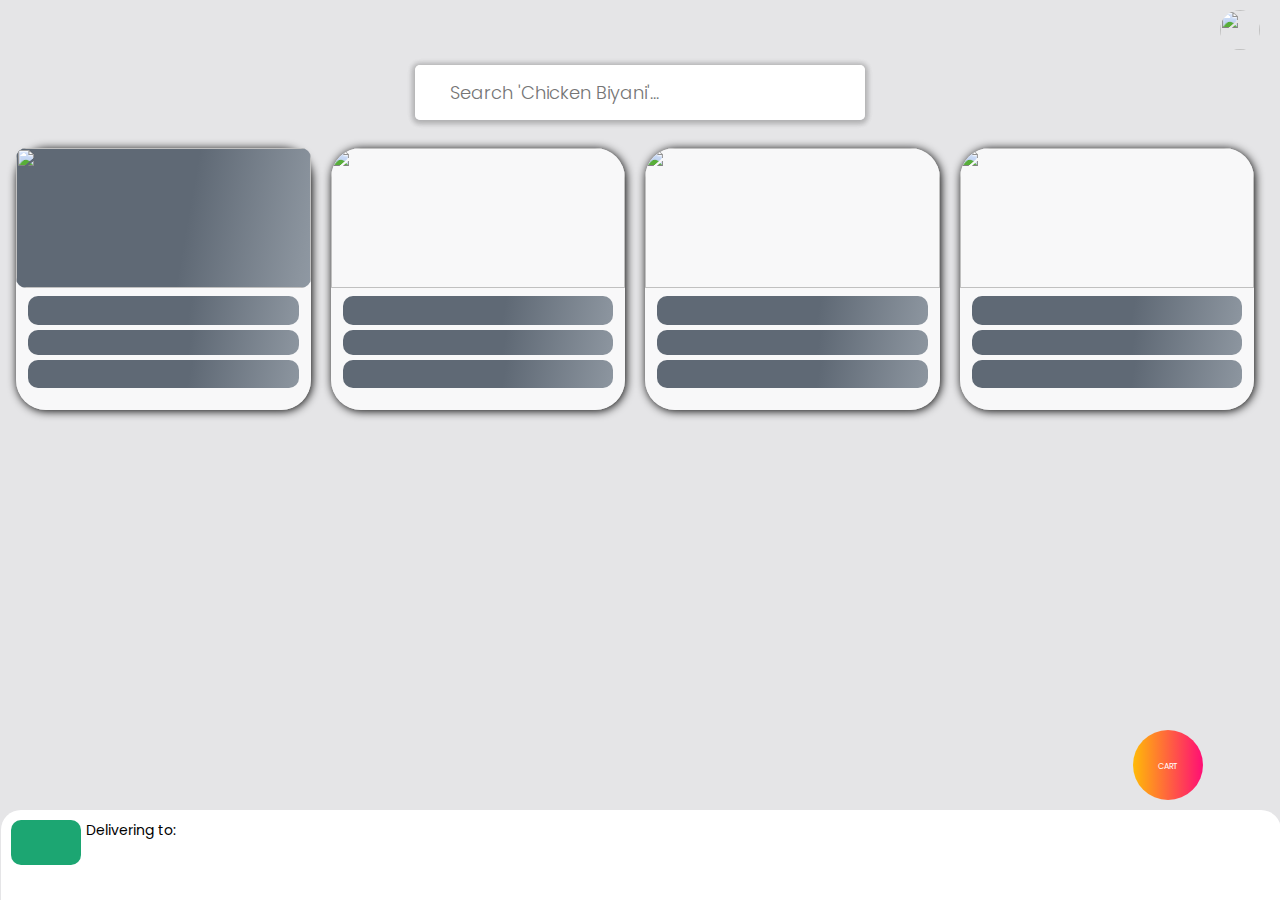
==== user/home/index.html @ bfce31a5 "Add files via upload" ====
<!DOCTYPE html>
<html lang="en">
  <head>
    <meta charset="UTF-8" />
    <meta http-equiv="X-UA-Compatible" content="IE=edge" />
    <meta name="viewport" content="width=device-width, initial-scale=1.0" />
    <title>Food Menu</title>
    <link rel="stylesheet" href="style.css" />
    <!--Icons Font Awesome-->
    <script src="https://kit.fontawesome.com/9feffce6d7.js" crossorigin="anonymous"></script>
    <script src="https://unpkg.com/@lottiefiles/lottie-player@latest/dist/lottie-player.js"></script>
    <script src="https://cdn.rawgit.com/davidshimjs/qrcodejs/gh-pages/qrcode.min.js"></script>
    <!-- Include the Geocoding API script -->
    <!-- key=AIzaSyCs3dr2KM30GLV7WyZ4LQBF-U8e9m7CwqE -->
    </head>
  <body>

    <div class="wrapper success_call" id="success_call" >
      <lottie-player src="https://lottie.host/45c036a3-1614-4168-bbbe-9ebbecf9999f/t8a1UaCR3k.json" background="transparent" speed="1" style="width: 250px; height: 250px" direction="1" mode="slow" loop autoplay></lottie-player>
      <label class="success_call_text" id="success_call_text">We will next open at 11'am. Hope to see you back when we're open. <br> Stay home,stay safe</label>
    </div>

  <nav id="nav">
    <!-- <img src="https://e7.pngegg.com/pngimages/126/52/png-clipart-logo-brand-font-food-product-restaurant-logo-design-food-label-thumbnail.png" alt="" class="logo"> -->
    
    <label for="profile-pic" id="pic-label" class="user-pc-img">
      <span>
        <img src="https://www.emmegi.co.uk/wp-content/uploads/2019/01/User-Icon.jpg" class="user-img">
      </span>
    </label>

    <div class="sub-menu-wrap">
        <div class="sub-menu" id="sub-menu">
          <div class="user-info">
            <h2 id="user-uid"></h2>
          </div>
          <span class="fas fa-times user-close-icon"></span>
          <hr>

          <a id="myOrders" class="sub-menu-link">
            <img src="icons/orders.png" alt="">
            <p>My Orders</p>
            <span>></span>
          </a>
          <!-- <a id="myAddress" class="sub-menu-link">
            <img src="icons/address.png" alt="">
            <p>My Addresses</p>
            <span>></span>
          </a> -->
          <a id="help"  class="sub-menu-link">
            <img src="icons/supprot.png" alt="">
            <p>Help & Support</p>
            <span>></span>
          </a>
          <a id="logout-btn" class="sub-menu-link">
            <img src="icons/logout.png" alt="">
            <p>Logout</p>
            <span>></span>
          </a>
        </div>
      </div>
    </nav>

    <div class="qr-container">
      <span class="fas fa-times qr-close-icon"></span>
      <div id="qrcode" class="qrcode"></div>
      <div class="qrtext">Show this QR Code to Delivery Executive</div>
    </div>
    <div class="order-history" id="order-history">
      <span class="fas fa-times history-close-icon"></span>
    <h3>MY ORDERS</h3>
    <div class="loadwrapper loading_call" id="loading_animi">
      <lottie-player src="https://lottie.host/88dc0875-ec96-4163-b7a5-7da65e33239d/apxOLw5riF.json" background="transparent" speed="1" style="width: 100px; height: 100px" direction="1" mode="normal" loop autoplay></lottie-player>
      <label  class="success_call_text loading">Loading Please Wait...</label>
    </div>
    <!-- <div class="history-parent-container">
      <hr/>
      <div class="orderiddiv">
        <p>ORDER ID:</p>
        <label class="orderID">${item.orderID}</label>
        <div class="date_time">${item.date}</div>
      </div>
      <div class="deliverydetails">
        <div class="deliveryboy">Delivery Executive:<span>Pandi</span></div>
        <div class="deliveryboymobile"><i class="fa-solid fa-phone"></i></div>
      </div>
      <div class="history-details" id="history-details">
        <div class="item-details">
          <label class="itemnum">${quantity}<i class="fa-solid fa-times"></i>
          <label class='itemname'>${itemName}</label>
          </label>
      </div>
      <div class="statusdiv">
        <label class="orderStatus">Order Status: <span class="status">Delivered</span></label>
        <label for="" class="totalamount">500</label>
      </div>
    </div>
  </div> -->
  <!-- ------------------------ -->
    </div>



    <div class="search-wrapper">
    <div class="input-box" id="user-div">
      <input id="name" type="text" autocomplete="off" placeholder="Search 'Chicken Biyani'... " required>
      <div class="autocom-box">
      </div>
      <span class="search-icon"><i class="fa-solid fa-search"></i></span>
    </div>
  </div>
    
  <!--Header-->
  
  <label class="label-cart">
    <span class="fas fa-shopping-cart cart-icon"></span>
    <label class="cart-title">CART</label>
  </label>


    
  <div class="location-main-div " id="location-main-div">
   
    <label class="icon-btn" id="icon-btn"><i class="fa-solid fa-location-arrow"></i></label>
    <p class="deliverTo">Delivering to:<h2 id="locationName"></h2></p>
    <h4 class="address" id="address"></h4>
 
    <div class="map-div" id="map-div">
      <p>Click on the map to set your location</p>
      <div id="map" class="map "></div>
      <div class="coordinates">
        <input id="latcoordinate">
        <input id="lngcoordinate">
      </div>
    <p id="locationName"></p>
    <button id="SetlocationBtn">Set Location</button>
  </div>
    <div class="container">
      <div class="login form">
        <form action="#">
          <input type="text" id="enter-name" placeholder="Your Name">
          <input type="text" id="Complete_address" placeholder="Enter Complete Address">
          <input type="text" id="mobile" placeholder="Moblie No" maxlength="10">
          <input type="button" class="save-address-button" id="save_address_button" value="Save Address">
        </form>
      </div>
    </div>
  </div>
  
  <div class="dashboard">
   <div class="dashboard-content" id="dashboard-content">
    <div class="hideonload">
      <span class=" offer"></span>
                    <img class="loadingskelton loadimg" src="https://i.pinimg.com/originals/60/e7/20/60e72028b41866ae64c5bd4711f81474.gif">
                    <div class=" card-detail">
                        <h4 class="loadingskelton name">${item.name}</h4>
                        <p class="loadingskelton description">${item.location}</p>
                        <p class="loadingskelton card-time"><span class=" fas fa-clock"> ${item.time} Mins</span></p>
                    </div>
    </div>
    <div class="hideonload">
      <span class=" offer"></span>
                    <img class="loadimg" src="https://i.pinimg.com/originals/60/e7/20/60e72028b41866ae64c5bd4711f81474.gif">
                    <div class=" card-detail">
                        <h4 class="loadingskelton name">${item.name}</h4>
                        <p class="loadingskelton description">${item.location}</p>
                        <p class="loadingskelton card-time"><span class=" fas fa-clock"> ${item.time} Mins</span></p>
                    </div>
    </div>
    <div class="hideonload">
      <span class=" offer"></span>
                    <img class="loadimg" src="https://i.pinimg.com/originals/60/e7/20/60e72028b41866ae64c5bd4711f81474.gif">
                    <div class=" card-detail">
                        <h4 class="loadingskelton name">${item.name}</h4>
                        <p class="loadingskelton description">${item.location}</p>
                        <p class="loadingskelton card-time"><span class=" fas fa-clock"> ${item.time} Mins</span></p>
                    </div>
    </div>
    <div class="hideonload">
      <span class=" offer"></span>
                    <img class="loadimg" src="https://i.pinimg.com/originals/60/e7/20/60e72028b41866ae64c5bd4711f81474.gif">
                    <div class=" card-detail">
                        <h4 class="loadingskelton name">${item.name}</h4>
                        <p class="loadingskelton description">${item.location}</p>
                        <p class="loadingskelton card-time"><span class=" fas fa-clock"> ${item.time} Mins</span></p>
                    </div>
    </div>
    </div>
  </div>
  
  
  
  <!--Cart Menu-->
  <div class="dashboard-order" id="dashboard-order">
    <span class="fas fa-times close-icon"></span>
    <h3>ITEMS(S) ADDED</h3>
    <div class="order-time"></div>
    <hr class="divider" />
    <div class="order-wrapper"></div>
    <hr class="divider" />
    <div class="order-total">
      <p>Item Total<span class="total-bill" id="Item-Total">₹0</span></p>
      <p>Delivery Fee<span class="delivery-charges" id="delivery-charges">₹0</span></p>
      <hr class="divider" />
      <p>Total(Round off) <span class="delivery-charges" id="grand-total">₹0</span></p>
      
      <div class="button order-button">
          <div class="content">
            <span class="button-text">ORDER NOW</span>
          </div>
          <div class="orderSuccessful" id="orderSuccessful"></div>
        </div>
      </div>
    </div>

    <script src="javascript.js"></script>
    <script src="https://maps.googleapis.com/maps/api/js?key=AIzaSyCs3dr2KM30GLV7WyZ4LQBF-U8e9m7CwqE&libraries=places&callback=initMap" async defer></script>
  </body>
  </html>
---- user/home/style.css ----
@import url('https://fonts.googleapis.com/css2?family=Poppins:wght@300;400;500;600;700&family=Roboto:wght@400;500;700;900&display=swap');
* {
   box-sizing: border-box;
   margin: 0;
   padding: 0;
   font-family: 'Poppins', sans-serif;
}

body {
  width: 100%;
  height: auto;
  /* background: linear-gradient(to left, #0f0c29,#24243e,#302b63);  */
  /* background: #fff; */
 background: #e5e5e7;

}

.wrapper { 
  position: relative;
  margin: 0 auto;
  width: 100%;
  background: #fff;
  padding: 17px;
  border-radius: 20px;
  transition: all 0.3s ease;
  box-shadow: 0 5px 10px rgba(0,0,0,0.2);
  }

.loadwrapper { 
  position: relative;
  margin: 0 auto;
  display: flex;
  align-items: center;
  justify-content: center;
  flex-direction: column;
  height: 100%;
  display: none;
  }

  .success_call{
  display: none; 
  flex-direction: column;
  align-items: center;
  align-items: center;
  padding: 70px;
  }

  .success_call_text{
    display: flex;
  align-items: center;
  justify-content: center;
  text-align: center;
  font-size: 12px;
  font-weight: 600;
  color: #16860c;
  margin-top: 25px;
  }

  lottie-player{
    display: flex;
    justify-content: center;
    align-items: center;
  }
/* ============================================================ */

/* =========================== SEARCH STYLES ================================= */

.search-wrapper{
  max-width: 450px;
  margin: 0 auto;
}

.input-box{
  position: relative;
  background: #fff;
  z-index: 6;
  border-radius: 5px;
  box-shadow: 0px 1px 5px 3px rgba(0, 0, 0,0.12);
}

.input-box input{
  height: 55px;
  width: 100%;
  outline: none;
  border: none;
  padding: 0 35px;
  font-size: 18px;
  font-weight: 300;
  border-radius: 5px;
  transition: all 0.3s ease;
  text-decoration:none;
  box-shadow: 0px 1px 5px 3px rgba(0, 0, 0,0.12);
}

.search-icon{
  height: 55px;
  width: 55px;
  line-height: 55px;
  position: absolute;
  top: 0;
  right: 0;
  text-align: center;
  color: #42c90d;
  font-weight: 400;
  font-size: 25px;
}


.input-box .autocom-box{
  padding: 0px;
  max-height: 300px;
  overflow-y: auto;
}

.input-box.active .autocom-box{
  padding: 10px 8px;
  opacity: 1;
  pointer-events: auto;
}

.input-box .autocom-box{
  list-style: none;
  padding: 8px 35px;
  width: 100%;
  cursor: default;
  border-radius: 3px;
  display: none;
}
.input-box.active .autocom-box{
  
  display: block;
}

.autocom-box li{
  list-style: none;
  padding: 8px 12px;
  width: 100%;
  cursor: default;
  border-radius: 3px;
}
/* =========================== SEARCH STYLES END ================================= */

.label-cart {
  position: fixed;
  background: linear-gradient(to right, #ffba07, #ff0e75);
  color: #fff;
  padding: 20px;
  border-radius: 50%;
  height: 70px;
  width: 70px;
  right: 6%;
  bottom: 100px;
  z-index: 6;
  display: flex;
  align-items: center;
  flex-direction: column;
  justify-content: center;
  margin: 0 auto;
  cursor: pointer;
  font-size: 24px;
  
}
.cart-title{
  color: #fff;
  font-size: 8px;
  margin-top: 3px;
}


nav {
  margin-top: 5px;
  width: 100%;
  padding: 5px 20px;
  display: flex;
  align-items: center;
  position: relative;
}

.logo{
  width: 80px;
  margin-top: -5px;
  margin-left: 5px;
}

.user-pc-img {
  height: 50px; /* Adjust the height as needed */
  margin-left: auto;
  margin-top: 0;
  cursor: pointer;
  z-index: 28;
}

.user-img {
  width: 40px;
  height: 40px;
  border-radius: 50%;
  object-fit: cover;
}

.profile {
  display: none;
}

.user-pc-img span {
  cursor: pointer;
}


.sub-menu-wrap {
  position: absolute;
  top: 100%;
  width: 100%;
}

.sub-menu {
  width: 360px;
  height: 100%;
  position: fixed;
  top: 0;
  right: -360px;
  padding: 0.5rem 1.5rem;
  background-color: #fff;
  z-index: 49;
  transition: transform 0.3s ease-in-out; 
}

.sub-menu.active{
  transform: translateX(-360px);
}

.sub-menu .user-close-icon {
  position: absolute;
  background: #000;
  color: #fff;
  padding: 18px;
  border-radius: 50%;
  height: 5px;
  width: 5px;
  right: 14px;
  top: 14px;
  z-index: 49;
  display: flex;
  align-items: center;
  flex-direction: column;
  justify-content: center;
  margin: 0 auto;
  cursor: pointer;
  font-size: 14px;
}

.user-info {
  display: flex;
  align-items: center;
  margin-top: 10px;
}

.user-info h2 {
  font-weight: 700;
  font-size: 16px;
  margin-right: 15px;
}

.user-info img {
  margin-right: 10px;
}

.sub-menu hr {
  border: 0;
  height: 1px;
  width: 100%;
  background: #ccc;
  margin: 15px 0 10px;
}

.sub-menu-link{
  display: flex;
  align-items: center;
  text-decoration: none;
  color: #525252;
  margin: 12px 0;
}

.sub-menu-link p{
  width: 100%;
  font-weight: 500;
  transition: transform 0.5s ease-in-out;
}

.sub-menu-link img{
  width: 40px;
  background: #e5e5e5;
  border-radius: 50%;
  padding: 8px;
  margin-right: 20px;
}

.sub-menu-link span{
  font-size: 22px;
  transition: transform 0.5s ;
}


.sub-menu-link:hover span{
  transform: translateX(5px);
}

.sub-menu-link:hover p{
  font-weight: 700;
}

#weather-icon {
  width: 30px;
  height: 30px;
  margin-right: 5px;
}

#weather-info {
  display: inline-block;
}
/* ---------------------------------------------------------------------------- */
.dashboard {
height: 100%;
width: 100%;
padding-right: 10px;
padding-left: 0px;
user-select: none;
z-index: 50;
margin-top: -30px;
}

.star-rating{
  margin-top: 10px;
  color: #e75252;
  font-size: 22px;
  gap: 5px;
  display: flex;
}


.dashboard-banner > img {
  width: 100%;
  height: 140px;
  object-fit: cover;
  border-radius: 30px;
}

.dashboard-content {
  display: grid;
  grid-template-columns: repeat(auto-fit, minmax(260px, 1fr));
  gap: 20px;
  padding: 0.5rem 1rem 1rem 1rem;
  margin-top: 50px;
} 

 .dashboard-card {
  background-color: #fffb ;
  box-shadow: 1px 1px 10px 0 #000;
  border-radius: 15px;
  position: relative;
  width: auto;
  padding: 0 0 10px 0;
  border-radius: 30px;
  user-select: none;
  display: flex;
  align-items: center;
  flex-direction: column;
  
}

.dashboard-card .offer{
  position: absolute;
  /* background: #4bf3ff; */
  top: -10px;
  left: -10px;
  width: 150px;
  height: 150px;
  display: flex;
  justify-content: center;
  align-items: center;
  overflow: hidden;
}

.dashboard-card .offer::before{
  position: absolute;
  background: linear-gradient(to right, #ffba07, #ff0e75);
  height: 40px;
  width: 150%;
  transform: rotate(-45deg) translateY(-20px);
  display: flex;
  justify-content: center;
  align-items: center;
  text-transform: uppercase;
  color: #fff;
  -webkit-text-stroke: 0.5px #fff;
  letter-spacing: 0.1em;
  font-size: 14px;
  font-weight: 700;
  box-shadow: 0 5px 10px rgba(0,0,0,0.1);
}

.dashboard-card .offer::after{
  position: absolute;
  bottom: 0;
  left: 0;
  width: 10px;
  height: 10px;
  background: #ffba07;
  z-index: -1;
  box-shadow: 140px -140px #ff0e75;
}


.dashboard-button {
	position: relative;
	padding: 12px;
	width: 95%;
  height: 40px;
	border: none;
	border-radius: 30px;
	background-color: #42c90d;
	outline: none;
	cursor: pointer;
	color: #fff;
  font-weight: 600;
	transition: transform 0.3s ease-in-out;
	overflow: hidden;
}

.dashboard-button:active {
	transform: scale(.9);
}

.card-image {
  width: 100%;
      height: 140px;
      object-fit: cover;
    border-radius: 30px 30px 0 0;
}

.loadimg {
  width: 100%;
      height: 140px;
      object-fit: cover;
    border-radius: 30px 30px 0 0;
}

.card-detail {
  padding: 12px;
  width: 100%;
}

.description{
  margin-top: 5px;
}



.card-detail  .Cost {
  float: right;
  font-size: 28px;
  margin-top: -5px;
  display: flex;
  font-weight: 700;
  font-family: 'Roboto';
}

.card-detail .Spl-Cost {
  float: right;
  top: 100px;
  margin-right: -50px;
  margin-top: 20px;
  font-weight: 700;
  font-family: 'Roboto';
  overflow: hidden;
}

.original-price {
  font-family: 'Roboto';
  text-decoration: line-through; 
  opacity: 0.3;
  
}

.special-price {
  float: right;
  font-size: 2.2rem;
  margin-top: -20px;
  font-weight: 700;
  font-family: 'Roboto';
  margin-right: 8px;
  overflow: hidden;
  /* -webkit-text-stroke: 1px linear-gradient(to right, #ffba07, #ff0e75);
  color: #0047ab; */
  background: linear-gradient(to right, #ffba07, #ff0e75);
  -webkit-background-clip: text;
  -webkit-text-fill-color: transparent;
  background-clip: text;
}

.special-price::before {
  content: '';
  position: absolute;
  height: 40px;
  width: 15px;
  background: rgba(255, 255, 255,1);
  filter: blur(3px);
  top: 170px;
  opacity: 0.9;
  transform: rotate(0deg) translateX(-10px);
  overflow: hidden;
}

.special-price::before {
  animation: slide 1.3s infinite linear;
}

@keyframes slide {
  0% { right: 90px; }
  100% { right: -6px; }
}


.card-detail .name {
  font-size: 1.2rem;
  margin-top: -4px;

}

.card-time {
  color: #4e4b4b;
  font-size: 0.8rem;
  padding: 5px;
  margin-top: 5px;
}

#test{
  color: #fff;
  font-size: 20px;
}

/*--------------------------Dashboard-Order--------------------*/
.dashboard-order {
  width: 360px;
  height: 100%;
  position: fixed;
  top: 0;
  right: -360px;
  padding: 0.5rem 1.5rem;
  background-color: #fff;
  z-index: 49;
  transition: transform 0.3s ease-in-out; 
}

.dashboard-order.active {
  transform: translateX(-360px);
}

.dashboard-order .close-icon {
  position: absolute;
  background: #000;
  color: #fff;
  padding: 18px;
  border-radius: 50%;
  height: 5px;
  width: 5px;
  right: 14px;
  top: 14px;
  z-index: 49;
  display: flex;
  align-items: center;
  flex-direction: column;
  justify-content: center;
  margin: 0 auto;
  cursor: pointer;
  font-size: 14px;
}

.dashboard-order > h3 {
  padding: 10px 0;
  text-align: center;
  font-weight: 800;
}

.order-time {
font-size: 0.8rem;
}

.order-wrapper {
  height: 300px;
  width: 100%;
  overflow-y: scroll;
  margin: 20px 0;
}

/* Custom Scorllbar */
.order-wrapper::-webkit-scrollbar {
  width: 7px;

}

.order-wrapper::-webkit-scrollbar-track {
  background-color: #ffffff;
  border-radius: 20px;
}

.order-wrapper::-webkit-scrollbar-thumb {
background-color: #424242;
border-radius:20px;
}
/* ============================================================================================== */
.map-div{
  transition: transform 0.3s ease-in-out;
  width: 100%;
  height: 100%;
  position: fixed;
  top: 100%;
  right: 0;
  padding: 10px;
  background-color: #fff;
  z-index: 49;

}
.map-div.active{
  transform: translateY(-100%);
}

.map{
  margin-top: 5px;
  height: 60vh;
  border-radius: 10px;
  box-shadow: 0px 1px 5px 3px rgba(0, 0, 0,0.12);
}

.coordinates{
  display: none;
}

.map-div button{
  margin-top: 25px;
  position: relative;
	padding: 12px;
	width: 100%;
  font-size: 18px;
  height: 50px;
	border: none;
	border-radius: 30px;
	background-color: #42c90d;
	outline: none;
	cursor: pointer;
	color: #fff;
  font-weight: 600;
	transition: 0.3s ease-in-out;
	overflow: hidden;
  z-index: 39;
}

.location-main-div{
  position: fixed;
  background: #ffffff;
  border-radius: 20px 20px 0 0;
  height: 100vh;
  bottom: -90vh;
  left: 1px;
  display: flex;
  justify-content: center;
  width: 100%;
  z-index: 29;
  transition: transform 0.3s ease-in-out;
}

.location-main-div.active{
  transform: translateY(-90vh);
}

.icon-btn{
  position: relative;
  background: #1CA672;
  color: #fff;
  width: 75px;
  height: 45px;
  border-radius: 10px;
  left: 10px;
  top: 10px;
  margin-right: 15px;
  display: flex;
  align-items: center;
  justify-content: center;
  transition: transform 0.1s ease-in-out;
}



.icon-btn.active{
  bottom: -82vh;
}

.icon-btn:active{
  transform: scale(.9);
}
.icon-btn i{
  font-size: 24px;
}


.location-main-div .deliverTo{
  font-size: 14px;
  width: 100%;
  margin-top: 10px;
}

.location-main-div h2 {
 font-size: 14px;
 position: absolute;
 margin-top: 10px;
 left: 170px;
}

.location-main-div .address {
 position: absolute;
 left: 83px;
 margin-top: 31px;
 width: auto;
 flex-wrap: wrap;
 font-size: 11px;
}

.container{
  margin-top: 80px;
  position: fixed;
  /* top: 50%;
  left: 50%;
  transform: translate(-50%, -90%); */
  width: 100%;
  padding: 10px;
}

.form input.save-address-button{
  color: #fff;
  background: #1CA672;
  font-size: 1.2rem;
  font-weight: 500;
  letter-spacing: 1px;
  margin-top: 1.7rem;
  cursor: pointer;
  transition: 0.4s;
}

.form input{
  height: 60px;
  width: 100%;
  padding: 0 15px;
  font-size: 17px;
  margin-bottom: 1.3rem;
  border: 1px solid #ddd;
  border-radius: 6px;
  outline: none;
}

.loadingskelton{
  color: transparent;
 background: linear-gradient(100deg, #5f6975 30%, #8c959f 50%, #abb8c8 70%);
 background-size: 200%;
 border-radius: 10px;
 animation: loader 1.2s ease-in-out infinite;
}

@keyframes loader{
  0%{
    background-position: 100% 50%;
  }
  100%{
    background-position: 0% 50%;
  }
}


/* ============================================================================================== */
/* Order */

.order-card {
  display: grid;
  grid-template-columns: 0.6fr 1fr 0.5fr;
  padding: 10px 0;
  gap: 5px;
  justify-content: space-around;
  align-items: flex-start;
}

.order-image {
  width: 70px;
  height: 70px;
  object-fit: cover;
  border-radius: 15px;
}

.order-detail > input {
  width: 35px;
  height: 35px;
  text-align: center;
  border: 2px solid #000;
  border-radius: 10px;
  background-color: transparent;
  margin: 10px 0;
}

.remove-btn{
  position: relative;
  background: #e75252;
  font-weight: 600;
  outline: none;
  border: none;
  border-radius: 5px;
  color: #fff;
  width: fit-content;
  height: 30px;
  padding: 0 15px;
  left: 190px;
  bottom: 45px;
	transition: transform 0.3s ease-in-out;
	overflow: hidden;
}

.remove-btn:active {
	transform: scale(.9);
}

.divider {
  width: 100%;
  border: 1px dashed #727171;
}

.order-total > p {
 padding: 8px 0;
 font-weight: 600;
}
.order-total > p {
 padding: 8px 0;
 font-weight: 600;
}

.order-total > p > span {
  float: right;
  font-weight: 500;
  font-size: 24px;
}


.order-button {
  position: relative;
  border: none;
  outline: 0;
  padding: 12px;
  margin: 50px 0;
  color: #fff;
  background-color: #14a50f;
  text-align: center;
  cursor: pointer;
  width: 100%;
  height: 50px;
  font-size: 18px;
  font-weight: 800;
  border-radius:30px 
}

/* Order Button */

.button{
  position: relative;
  border: none;
  outline: 0;
  margin: 40px 0;
  padding: 12px;
  color: #fff;
  background-color: #42c90d;
  text-align: center;
  cursor: pointer;
  width: 100%;
  font-size: 18px;
  border-radius:30px;
  transition: all 0.4s cubic-bezier(0.68, -0.55, 0.265, 1.55); 
  overflow: hidden;
  }

.button.active{
  margin: 35px 0;
  height: 18px;
  width: 100%;
}
.button::before{
  content: "";
  position: absolute;
  top: 0;
  left: -100%;
  height: 100%;
  width: 100%;
  background: #6ed844;
  border-radius: 55px;
  transition: all 6s ease-in-out;
}
.button.active::before{
  animation: layer 6s ease-in-out forwards;
}
@keyframes layer {
  100%{
    left: 0%;
  }
}
.button .content{
  height: 100%;
  width: 100%;
  display: flex;
  align-items: center;
  justify-content: center;
  transition: all 0.2s ease;
  transition-delay: 0.2s;
}
.button.active .content{
  transform: translateY(60px);
}

.button.inactive {
 pointer-events: none;
 user-select: none;
}

.button .content i,
.button .content .button-text{
  color: #fff;
  font-size: 40px;
  font-weight: 700;
}
.button .content .button-text{
  font-size: 28px;
  margin-left: 8px;
}

.orderSuccessful {
position: relative;
outline: none;
background: #029b1c;
font-weight: 600;
font-size: 15px;
}


.dashboard-order .icon-container {
  position: absolute;
  display: grid;
  width: 110px;
  height: 40px;
  margin: auto 100px;

}

.dashboard-order > span {
  position: relative;
  margin: auto 80px;
}

.cart-name {
  color: #fff;
  position: fixed;
  right: 45px;
  top: 12px;
}

 /* ----------------------------------------------------------------------------------- */
.order-history{
  width: 430px;
  height: 100%;
  padding: 15px;
  display: flex;
  overflow: hidden;
  align-items: center;
  flex-direction: column;
  position: fixed;
  top: 0;
  right: -430px;
  /* right: 0;  */
  padding: 0.5rem 1.5rem;
  background-color: #fff;
  z-index: 49;
  transition: transform 0.3s ease-in-out; 
  overflow-y: scroll;
  /* display: none; */
}

.order-history.active{
  transform: translateX(-430px);
}
.order-history .history-close-icon {
  position: absolute;
  background: #000;
  color: #fff;
  padding: 18px;
  border-radius: 50%;
  height: 5px;
  width: 5px;
  right: 14px;
  top: 14px;
  z-index: 49;
  display: flex;
  align-items: center;
  flex-direction: column;
  justify-content: center;
  margin: 0 auto;
  cursor: pointer;
  font-size: 14px;
}

.order-history > h3 {
  padding: 10px 0;
  text-align: center;
  font-weight: 800;
}

.history-parent-container{
  background: #fff;
  border-radius: 10px;
  width: 390px;
  margin-top: 30px;
  position: relative;
  box-shadow: 0 8px 15px 0 rgba(0,0,0,1);
  padding: 10px;
}

.history-parent-container  > hr{
  top: 25px;
  position: relative;
  border: 0.5px solid #000;
}


.orderiddiv {
  position: relative;
  font-size: 14px;
  text-align: left;
  color: #000;
}

.orderiddiv .date_time{
  text-align: right;
  position: absolute;
  right: 5px;
  top: 25px;
}

.orderiddiv > p {
  text-align: left;
  position: absolute;
  left: 10px;
  top: 0px;
}
.orderID {
  text-align: left;
  position: absolute;
  left: 80px;
  top: 0px;
  font-weight: 600;
}

.history-details{
margin: 30px 0 80px 10px;
}

.itemnum{
  position: relative;
  margin-top: 3px;
  font-size: 15px;
  display: block;
  font-size: 15px;
}

.itemnum > i{
  margin-left: 3px;
  font-size: 10px;
}
.itemnum .itemname{
  font-size: 13px;
}

.history-details .orderStatus{
  position: absolute;
  font-size: 13px;
  bottom: 15px;
  left: 20px;
}

.status{
  padding: 5px 11px;
  border-radius: 25px;
}

.status.Ordered{
  background-color: #6fcaea;
  color: #0e7296;
}
.status.Cancelled{
  background-color: #d893a3;
  color: #b30021;
}
.status.Arriving{
  background-color: #ebc474;
  color: #744d00;
}
.status.Delivered{
  background-color: #86e49d;
  color: #006b21;
}


.totalamount{
  font-size: 15px;
  position: absolute;
  bottom: 15px;
  right: 25px;
  display: flex;
  align-items: center;
}


.qr-container{
  display: flex;
  height: 340px;
  width: 340px;
  top: -50%;
  left: 50%;
  border-radius: 15px;
  transform: translate(-50%, -50%);
  background: #fff;
  justify-content: center;
  align-items: center;
  flex-direction: column;
  position: fixed;
  z-index: 3;
  box-shadow: 0 5px 15px 0 rgba(0,0,0,0.1);
  transition: top 0.5s linear;
}
.qr-container.active{
  top: 50%;
}

.qrtext{
  margin-top: 15px;
  font-size: 14px;
  font-weight: 500;
}



.qr-container .qr-close-icon {
  position: absolute;
  background: #000;
  color: #fff;
  padding: 12px;
  border-radius: 50%;
  height: 5px;
  width: 5px;
  right: 14px;
  top: 14px;
  z-index: 49;
  display: flex;
  align-items: center;
  flex-direction: column;
  justify-content: center;
  margin: 0 auto;
  cursor: pointer;
  font-size: 14px;
}

.amount{
  font-size: 20px;
  font-weight: 600;
  font-family: 'Roboto';
  bottom: 15px;
  margin-left:5px;
}



.deliveryboy{
  position: absolute;
  font-size: 12px;
  padding: 5px;
  bottom: 45px;
  border-radius: 10px;
  color: #000;
  font-weight: 500;
  box-shadow: 0 5px 15px 0 rgba(0,0,0,0.1);
}
.deliveryboy > span{
  margin-left: 5px;
  font-size: 13px;
}
.deliveryboy > i{
  margin-left: 5px;
  background-color: #000;
  color: #fff;
  border-radius: 20px;
  padding: 6px;
}

.hideonload{
  background-color: #fffb ;
  box-shadow: 1px 1px 10px 0 #000;
  border-radius: 15px;
  position: relative;
  width: auto;
  padding: 0 0 10px 0;
  border-radius: 30px;
  user-select: none;
  display: flex;
  align-items: center;
  flex-direction: column;
}

.hideonload.active{
  display:none
}
  /*---------------------------------Media Queries-----------------------------------*/

  @media screen and (max-width: 375px) {
    .history-parent-container{
      width: 340px;
    }
  }

  @media screen and (max-width: 680px) {
    .dashboard {
      padding-right: 5px;
      padding-left: 5px;
      margin-bottom: 120px;
    }

    .dashboard-order{
      width: 100%;
      right: -450px;
    }

    .order-history{
      width: 100%;
      /* right: -450px; */
    }

    .dashboard-order.active{
      transform: translateX(-450px);
    }

    .sub-menu{
      width: 100%;
      right: -450px;
    }

    .sub-menu.active{
      transform: translateX(-450px);
    }
    
    .logo{
      width: 50px;
    }

    .user-info {
      margin-top: 25px;
    }
    
    .user-info h2 {
      display: flex;
      align-items: center;
    }

    
    .dashboard-content {
      display: grid;
      grid-template-columns: repeat(auto-fit,minmax(250px, 1fr));
      gap: 20px;
      padding: 0.5rem 1rem 1rem 1rem;
    }

    .card-image {
      width: 100%;
      height: 140px;
      object-fit: cover;
      border-radius: 30px 30px 0 0;
    }

    .loadimg {
      width: 100%;
      height: 140px;
      object-fit: cover;
      border-radius: 30px 30px 0 0;
    }

    .input-box{
      margin: 0 10px;
    }
    
    .location-main-div .address {
      left: 75px;
     }
 }
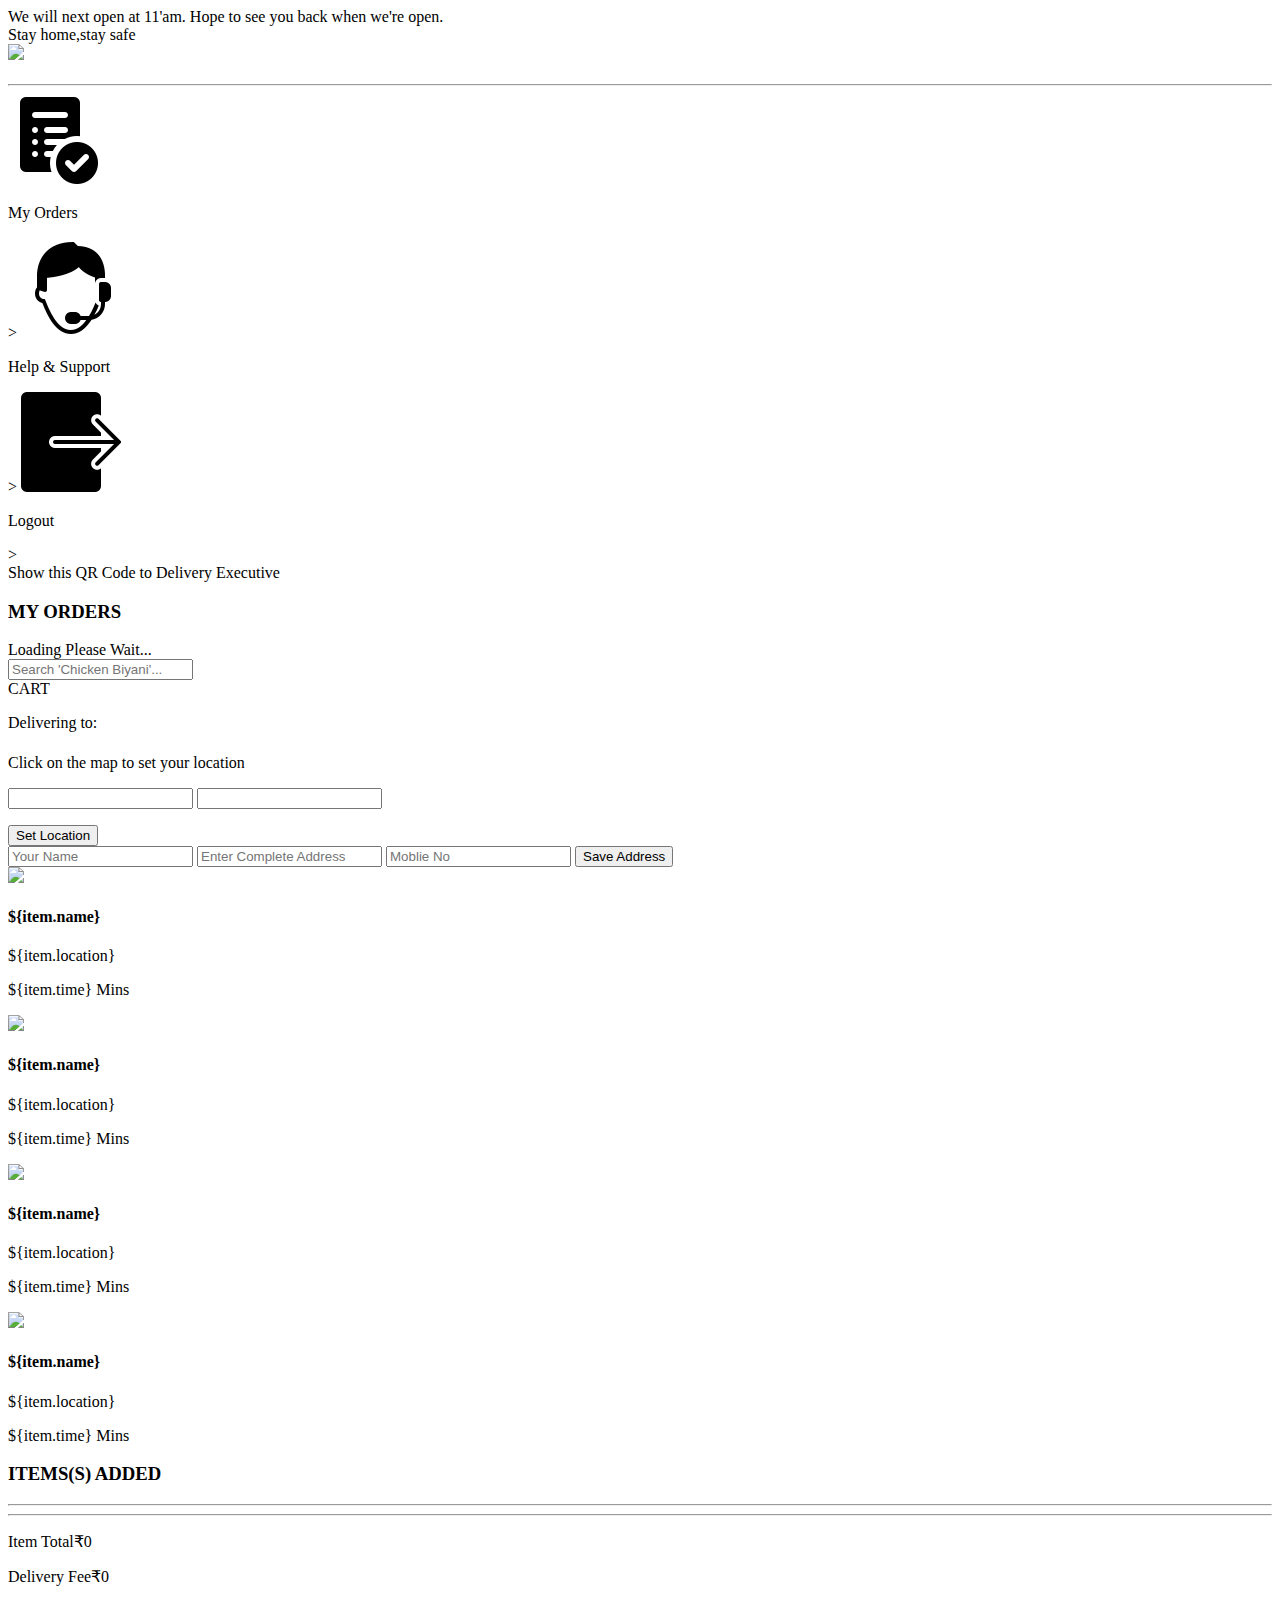
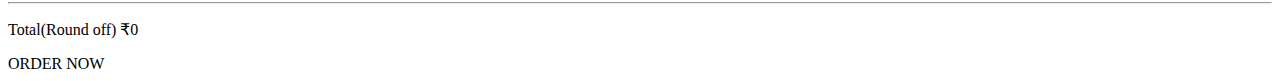
==== commit d0fec565: "Update index.html" ====
--- a/user/home/index.html
+++ b/user/home/index.html
@@ -5,7 +5,7 @@
     <meta http-equiv="X-UA-Compatible" content="IE=edge" />
     <meta name="viewport" content="width=device-width, initial-scale=1.0" />
     <title>Food Menu</title>
-    <link rel="stylesheet" href="style.css" />
+    <link rel="stylesheet" href="./user/home/style.css" />
     <!--Icons Font Awesome-->
     <script src="https://kit.fontawesome.com/9feffce6d7.js" crossorigin="anonymous"></script>
     <script src="https://unpkg.com/@lottiefiles/lottie-player@latest/dist/lottie-player.js"></script>
@@ -213,7 +213,7 @@
       </div>
     </div>
 
-    <script src="javascript.js"></script>
+    <script src="./user/home/javascript.js"></script>
     <script src="https://maps.googleapis.com/maps/api/js?key=AIzaSyCs3dr2KM30GLV7WyZ4LQBF-U8e9m7CwqE&libraries=places&callback=initMap" async defer></script>
   </body>
   </html>
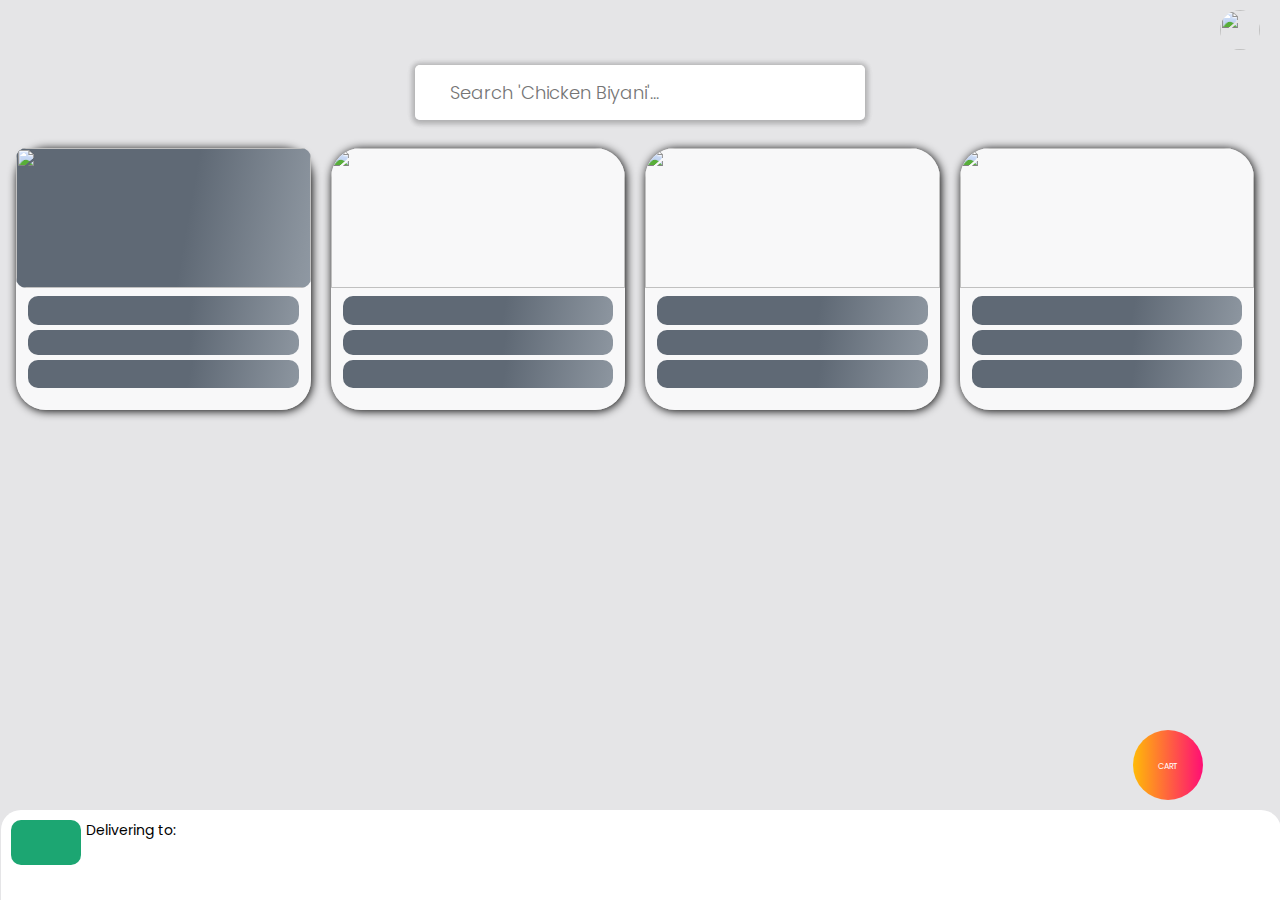
==== commit d90473a6: "Add files via upload" ====
--- a/user/home/index.html
+++ b/user/home/index.html
@@ -5,7 +5,7 @@
     <meta http-equiv="X-UA-Compatible" content="IE=edge" />
     <meta name="viewport" content="width=device-width, initial-scale=1.0" />
     <title>Food Menu</title>
-    <link rel="stylesheet" href="./user/home/style.css" />
+    <link rel="stylesheet" href="/user/home/style.css" />
     <!--Icons Font Awesome-->
     <script src="https://kit.fontawesome.com/9feffce6d7.js" crossorigin="anonymous"></script>
     <script src="https://unpkg.com/@lottiefiles/lottie-player@latest/dist/lottie-player.js"></script>
@@ -213,7 +213,7 @@
       </div>
     </div>
 
-    <script src="./user/home/javascript.js"></script>
+    <script src="/user/home/javascript.js"></script>
     <script src="https://maps.googleapis.com/maps/api/js?key=AIzaSyCs3dr2KM30GLV7WyZ4LQBF-U8e9m7CwqE&libraries=places&callback=initMap" async defer></script>
   </body>
   </html>
--- a/user/home/style.css
+++ b/user/home/style.css
@@ -0,0 +1,1300 @@
+@import url('https://fonts.googleapis.com/css2?family=Poppins:wght@300;400;500;600;700&family=Roboto:wght@400;500;700;900&display=swap');
+* {
+   box-sizing: border-box;
+   margin: 0;
+   padding: 0;
+   font-family: 'Poppins', sans-serif;
+}
+
+body {
+  width: 100%;
+  height: auto;
+  /* background: linear-gradient(to left, #0f0c29,#24243e,#302b63);  */
+  /* background: #fff; */
+ background: #e5e5e7;
+
+}
+
+.wrapper { 
+  position: relative;
+  margin: 0 auto;
+  width: 100%;
+  background: #fff;
+  padding: 17px;
+  border-radius: 20px;
+  transition: all 0.3s ease;
+  box-shadow: 0 5px 10px rgba(0,0,0,0.2);
+  }
+
+.loadwrapper { 
+  position: relative;
+  margin: 0 auto;
+  display: flex;
+  align-items: center;
+  justify-content: center;
+  flex-direction: column;
+  height: 100%;
+  display: none;
+  }
+
+  .success_call{
+  display: none; 
+  flex-direction: column;
+  align-items: center;
+  align-items: center;
+  padding: 70px;
+  }
+
+  .success_call_text{
+    display: flex;
+  align-items: center;
+  justify-content: center;
+  text-align: center;
+  font-size: 12px;
+  font-weight: 600;
+  color: #16860c;
+  margin-top: 25px;
+  }
+
+  lottie-player{
+    display: flex;
+    justify-content: center;
+    align-items: center;
+  }
+/* ============================================================ */
+
+/* =========================== SEARCH STYLES ================================= */
+
+.search-wrapper{
+  max-width: 450px;
+  margin: 0 auto;
+}
+
+.input-box{
+  position: relative;
+  background: #fff;
+  z-index: 6;
+  border-radius: 5px;
+  box-shadow: 0px 1px 5px 3px rgba(0, 0, 0,0.12);
+}
+
+.input-box input{
+  height: 55px;
+  width: 100%;
+  outline: none;
+  border: none;
+  padding: 0 35px;
+  font-size: 18px;
+  font-weight: 300;
+  border-radius: 5px;
+  transition: all 0.3s ease;
+  text-decoration:none;
+  box-shadow: 0px 1px 5px 3px rgba(0, 0, 0,0.12);
+}
+
+.search-icon{
+  height: 55px;
+  width: 55px;
+  line-height: 55px;
+  position: absolute;
+  top: 0;
+  right: 0;
+  text-align: center;
+  color: #42c90d;
+  font-weight: 400;
+  font-size: 25px;
+}
+
+
+.input-box .autocom-box{
+  padding: 0px;
+  max-height: 300px;
+  overflow-y: auto;
+}
+
+.input-box.active .autocom-box{
+  padding: 10px 8px;
+  opacity: 1;
+  pointer-events: auto;
+}
+
+.input-box .autocom-box{
+  list-style: none;
+  padding: 8px 35px;
+  width: 100%;
+  cursor: default;
+  border-radius: 3px;
+  display: none;
+}
+.input-box.active .autocom-box{
+  
+  display: block;
+}
+
+.autocom-box li{
+  list-style: none;
+  padding: 8px 12px;
+  width: 100%;
+  cursor: default;
+  border-radius: 3px;
+}
+/* =========================== SEARCH STYLES END ================================= */
+
+.label-cart {
+  position: fixed;
+  background: linear-gradient(to right, #ffba07, #ff0e75);
+  color: #fff;
+  padding: 20px;
+  border-radius: 50%;
+  height: 70px;
+  width: 70px;
+  right: 6%;
+  bottom: 100px;
+  z-index: 6;
+  display: flex;
+  align-items: center;
+  flex-direction: column;
+  justify-content: center;
+  margin: 0 auto;
+  cursor: pointer;
+  font-size: 24px;
+  
+}
+.cart-title{
+  color: #fff;
+  font-size: 8px;
+  margin-top: 3px;
+}
+
+
+nav {
+  margin-top: 5px;
+  width: 100%;
+  padding: 5px 20px;
+  display: flex;
+  align-items: center;
+  position: relative;
+}
+
+.logo{
+  width: 80px;
+  margin-top: -5px;
+  margin-left: 5px;
+}
+
+.user-pc-img {
+  height: 50px; /* Adjust the height as needed */
+  margin-left: auto;
+  margin-top: 0;
+  cursor: pointer;
+  z-index: 28;
+}
+
+.user-img {
+  width: 40px;
+  height: 40px;
+  border-radius: 50%;
+  object-fit: cover;
+}
+
+.profile {
+  display: none;
+}
+
+.user-pc-img span {
+  cursor: pointer;
+}
+
+
+.sub-menu-wrap {
+  position: absolute;
+  top: 100%;
+  width: 100%;
+}
+
+.sub-menu {
+  width: 360px;
+  height: 100%;
+  position: fixed;
+  top: 0;
+  right: -360px;
+  padding: 0.5rem 1.5rem;
+  background-color: #fff;
+  z-index: 49;
+  transition: transform 0.3s ease-in-out; 
+}
+
+.sub-menu.active{
+  transform: translateX(-360px);
+}
+
+.sub-menu .user-close-icon {
+  position: absolute;
+  background: #000;
+  color: #fff;
+  padding: 18px;
+  border-radius: 50%;
+  height: 5px;
+  width: 5px;
+  right: 14px;
+  top: 14px;
+  z-index: 49;
+  display: flex;
+  align-items: center;
+  flex-direction: column;
+  justify-content: center;
+  margin: 0 auto;
+  cursor: pointer;
+  font-size: 14px;
+}
+
+.user-info {
+  display: flex;
+  align-items: center;
+  margin-top: 10px;
+}
+
+.user-info h2 {
+  font-weight: 700;
+  font-size: 16px;
+  margin-right: 15px;
+}
+
+.user-info img {
+  margin-right: 10px;
+}
+
+.sub-menu hr {
+  border: 0;
+  height: 1px;
+  width: 100%;
+  background: #ccc;
+  margin: 15px 0 10px;
+}
+
+.sub-menu-link{
+  display: flex;
+  align-items: center;
+  text-decoration: none;
+  color: #525252;
+  margin: 12px 0;
+}
+
+.sub-menu-link p{
+  width: 100%;
+  font-weight: 500;
+  transition: transform 0.5s ease-in-out;
+}
+
+.sub-menu-link img{
+  width: 40px;
+  background: #e5e5e5;
+  border-radius: 50%;
+  padding: 8px;
+  margin-right: 20px;
+}
+
+.sub-menu-link span{
+  font-size: 22px;
+  transition: transform 0.5s ;
+}
+
+
+.sub-menu-link:hover span{
+  transform: translateX(5px);
+}
+
+.sub-menu-link:hover p{
+  font-weight: 700;
+}
+
+#weather-icon {
+  width: 30px;
+  height: 30px;
+  margin-right: 5px;
+}
+
+#weather-info {
+  display: inline-block;
+}
+/* ---------------------------------------------------------------------------- */
+.dashboard {
+height: 100%;
+width: 100%;
+padding-right: 10px;
+padding-left: 0px;
+user-select: none;
+z-index: 50;
+margin-top: -30px;
+}
+
+.star-rating{
+  margin-top: 10px;
+  color: #e75252;
+  font-size: 22px;
+  gap: 5px;
+  display: flex;
+}
+
+
+.dashboard-banner > img {
+  width: 100%;
+  height: 140px;
+  object-fit: cover;
+  border-radius: 30px;
+}
+
+.dashboard-content {
+  display: grid;
+  grid-template-columns: repeat(auto-fit, minmax(260px, 1fr));
+  gap: 20px;
+  padding: 0.5rem 1rem 1rem 1rem;
+  margin-top: 50px;
+} 
+
+ .dashboard-card {
+  background-color: #fffb ;
+  box-shadow: 1px 1px 10px 0 #000;
+  border-radius: 15px;
+  position: relative;
+  width: auto;
+  padding: 0 0 10px 0;
+  border-radius: 30px;
+  user-select: none;
+  display: flex;
+  align-items: center;
+  flex-direction: column;
+  
+}
+
+.dashboard-card .offer{
+  position: absolute;
+  /* background: #4bf3ff; */
+  top: -10px;
+  left: -10px;
+  width: 150px;
+  height: 150px;
+  display: flex;
+  justify-content: center;
+  align-items: center;
+  overflow: hidden;
+}
+
+.dashboard-card .offer::before{
+  position: absolute;
+  background: linear-gradient(to right, #ffba07, #ff0e75);
+  height: 40px;
+  width: 150%;
+  transform: rotate(-45deg) translateY(-20px);
+  display: flex;
+  justify-content: center;
+  align-items: center;
+  text-transform: uppercase;
+  color: #fff;
+  -webkit-text-stroke: 0.5px #fff;
+  letter-spacing: 0.1em;
+  font-size: 14px;
+  font-weight: 700;
+  box-shadow: 0 5px 10px rgba(0,0,0,0.1);
+}
+
+.dashboard-card .offer::after{
+  position: absolute;
+  bottom: 0;
+  left: 0;
+  width: 10px;
+  height: 10px;
+  background: #ffba07;
+  z-index: -1;
+  box-shadow: 140px -140px #ff0e75;
+}
+
+
+.dashboard-button {
+	position: relative;
+	padding: 12px;
+	width: 95%;
+  height: 40px;
+	border: none;
+	border-radius: 30px;
+	background-color: #42c90d;
+	outline: none;
+	cursor: pointer;
+	color: #fff;
+  font-weight: 600;
+	transition: transform 0.3s ease-in-out;
+	overflow: hidden;
+}
+
+.dashboard-button:active {
+	transform: scale(.9);
+}
+
+.card-image {
+  width: 100%;
+      height: 140px;
+      object-fit: cover;
+    border-radius: 30px 30px 0 0;
+}
+
+.loadimg {
+  width: 100%;
+      height: 140px;
+      object-fit: cover;
+    border-radius: 30px 30px 0 0;
+}
+
+.card-detail {
+  padding: 12px;
+  width: 100%;
+}
+
+.description{
+  margin-top: 5px;
+}
+
+
+
+.card-detail  .Cost {
+  float: right;
+  font-size: 28px;
+  margin-top: -5px;
+  display: flex;
+  font-weight: 700;
+  font-family: 'Roboto';
+}
+
+.card-detail .Spl-Cost {
+  float: right;
+  top: 100px;
+  margin-right: -50px;
+  margin-top: 20px;
+  font-weight: 700;
+  font-family: 'Roboto';
+  overflow: hidden;
+}
+
+.original-price {
+  font-family: 'Roboto';
+  text-decoration: line-through; 
+  opacity: 0.3;
+  
+}
+
+.special-price {
+  float: right;
+  font-size: 2.2rem;
+  margin-top: -20px;
+  font-weight: 700;
+  font-family: 'Roboto';
+  margin-right: 8px;
+  overflow: hidden;
+  /* -webkit-text-stroke: 1px linear-gradient(to right, #ffba07, #ff0e75);
+  color: #0047ab; */
+  background: linear-gradient(to right, #ffba07, #ff0e75);
+  -webkit-background-clip: text;
+  -webkit-text-fill-color: transparent;
+  background-clip: text;
+}
+
+.special-price::before {
+  content: '';
+  position: absolute;
+  height: 40px;
+  width: 15px;
+  background: rgba(255, 255, 255,1);
+  filter: blur(3px);
+  top: 170px;
+  opacity: 0.9;
+  transform: rotate(0deg) translateX(-10px);
+  overflow: hidden;
+}
+
+.special-price::before {
+  animation: slide 1.3s infinite linear;
+}
+
+@keyframes slide {
+  0% { right: 90px; }
+  100% { right: -6px; }
+}
+
+
+.card-detail .name {
+  font-size: 1.2rem;
+  margin-top: -4px;
+
+}
+
+.card-time {
+  color: #4e4b4b;
+  font-size: 0.8rem;
+  padding: 5px;
+  margin-top: 5px;
+}
+
+#test{
+  color: #fff;
+  font-size: 20px;
+}
+
+/*--------------------------Dashboard-Order--------------------*/
+.dashboard-order {
+  width: 360px;
+  height: 100%;
+  position: fixed;
+  top: 0;
+  right: -360px;
+  padding: 0.5rem 1.5rem;
+  background-color: #fff;
+  z-index: 49;
+  transition: transform 0.3s ease-in-out; 
+}
+
+.dashboard-order.active {
+  transform: translateX(-360px);
+}
+
+.dashboard-order .close-icon {
+  position: absolute;
+  background: #000;
+  color: #fff;
+  padding: 18px;
+  border-radius: 50%;
+  height: 5px;
+  width: 5px;
+  right: 14px;
+  top: 14px;
+  z-index: 49;
+  display: flex;
+  align-items: center;
+  flex-direction: column;
+  justify-content: center;
+  margin: 0 auto;
+  cursor: pointer;
+  font-size: 14px;
+}
+
+.dashboard-order > h3 {
+  padding: 10px 0;
+  text-align: center;
+  font-weight: 800;
+}
+
+.order-time {
+font-size: 0.8rem;
+}
+
+.order-wrapper {
+  height: 300px;
+  width: 100%;
+  overflow-y: scroll;
+  margin: 20px 0;
+}
+
+/* Custom Scorllbar */
+.order-wrapper::-webkit-scrollbar {
+  width: 7px;
+
+}
+
+.order-wrapper::-webkit-scrollbar-track {
+  background-color: #ffffff;
+  border-radius: 20px;
+}
+
+.order-wrapper::-webkit-scrollbar-thumb {
+background-color: #424242;
+border-radius:20px;
+}
+/* ============================================================================================== */
+.map-div{
+  transition: transform 0.3s ease-in-out;
+  width: 100%;
+  height: 100%;
+  position: fixed;
+  top: 100%;
+  right: 0;
+  padding: 10px;
+  background-color: #fff;
+  z-index: 49;
+
+}
+.map-div.active{
+  transform: translateY(-100%);
+}
+
+.map{
+  margin-top: 5px;
+  height: 60vh;
+  border-radius: 10px;
+  box-shadow: 0px 1px 5px 3px rgba(0, 0, 0,0.12);
+}
+
+.coordinates{
+  display: none;
+}
+
+.map-div button{
+  margin-top: 25px;
+  position: relative;
+	padding: 12px;
+	width: 100%;
+  font-size: 18px;
+  height: 50px;
+	border: none;
+	border-radius: 30px;
+	background-color: #42c90d;
+	outline: none;
+	cursor: pointer;
+	color: #fff;
+  font-weight: 600;
+	transition: 0.3s ease-in-out;
+	overflow: hidden;
+  z-index: 39;
+}
+
+.location-main-div{
+  position: fixed;
+  background: #ffffff;
+  border-radius: 20px 20px 0 0;
+  height: 100vh;
+  bottom: -90vh;
+  left: 1px;
+  display: flex;
+  justify-content: center;
+  width: 100%;
+  z-index: 29;
+  transition: transform 0.3s ease-in-out;
+}
+
+.location-main-div.active{
+  transform: translateY(-90vh);
+}
+
+.icon-btn{
+  position: relative;
+  background: #1CA672;
+  color: #fff;
+  width: 75px;
+  height: 45px;
+  border-radius: 10px;
+  left: 10px;
+  top: 10px;
+  margin-right: 15px;
+  display: flex;
+  align-items: center;
+  justify-content: center;
+  transition: transform 0.1s ease-in-out;
+}
+
+
+
+.icon-btn.active{
+  bottom: -82vh;
+}
+
+.icon-btn:active{
+  transform: scale(.9);
+}
+.icon-btn i{
+  font-size: 24px;
+}
+
+
+.location-main-div .deliverTo{
+  font-size: 14px;
+  width: 100%;
+  margin-top: 10px;
+}
+
+.location-main-div h2 {
+ font-size: 14px;
+ position: absolute;
+ margin-top: 10px;
+ left: 170px;
+}
+
+.location-main-div .address {
+ position: absolute;
+ left: 83px;
+ margin-top: 31px;
+ width: auto;
+ flex-wrap: wrap;
+ font-size: 11px;
+}
+
+.container{
+  margin-top: 80px;
+  position: fixed;
+  /* top: 50%;
+  left: 50%;
+  transform: translate(-50%, -90%); */
+  width: 100%;
+  padding: 10px;
+}
+
+.form input.save-address-button{
+  color: #fff;
+  background: #1CA672;
+  font-size: 1.2rem;
+  font-weight: 500;
+  letter-spacing: 1px;
+  margin-top: 1.7rem;
+  cursor: pointer;
+  transition: 0.4s;
+}
+
+.form input{
+  height: 60px;
+  width: 100%;
+  padding: 0 15px;
+  font-size: 17px;
+  margin-bottom: 1.3rem;
+  border: 1px solid #ddd;
+  border-radius: 6px;
+  outline: none;
+}
+
+.loadingskelton{
+  color: transparent;
+ background: linear-gradient(100deg, #5f6975 30%, #8c959f 50%, #abb8c8 70%);
+ background-size: 200%;
+ border-radius: 10px;
+ animation: loader 1.2s ease-in-out infinite;
+}
+
+@keyframes loader{
+  0%{
+    background-position: 100% 50%;
+  }
+  100%{
+    background-position: 0% 50%;
+  }
+}
+
+
+/* ============================================================================================== */
+/* Order */
+
+.order-card {
+  display: grid;
+  grid-template-columns: 0.6fr 1fr 0.5fr;
+  padding: 10px 0;
+  gap: 5px;
+  justify-content: space-around;
+  align-items: flex-start;
+}
+
+.order-image {
+  width: 70px;
+  height: 70px;
+  object-fit: cover;
+  border-radius: 15px;
+}
+
+.order-detail > input {
+  width: 35px;
+  height: 35px;
+  text-align: center;
+  border: 2px solid #000;
+  border-radius: 10px;
+  background-color: transparent;
+  margin: 10px 0;
+}
+
+.remove-btn{
+  position: relative;
+  background: #e75252;
+  font-weight: 600;
+  outline: none;
+  border: none;
+  border-radius: 5px;
+  color: #fff;
+  width: fit-content;
+  height: 30px;
+  padding: 0 15px;
+  left: 190px;
+  bottom: 45px;
+	transition: transform 0.3s ease-in-out;
+	overflow: hidden;
+}
+
+.remove-btn:active {
+	transform: scale(.9);
+}
+
+.divider {
+  width: 100%;
+  border: 1px dashed #727171;
+}
+
+.order-total > p {
+ padding: 8px 0;
+ font-weight: 600;
+}
+.order-total > p {
+ padding: 8px 0;
+ font-weight: 600;
+}
+
+.order-total > p > span {
+  float: right;
+  font-weight: 500;
+  font-size: 24px;
+}
+
+
+.order-button {
+  position: relative;
+  border: none;
+  outline: 0;
+  padding: 12px;
+  margin: 50px 0;
+  color: #fff;
+  background-color: #14a50f;
+  text-align: center;
+  cursor: pointer;
+  width: 100%;
+  height: 50px;
+  font-size: 18px;
+  font-weight: 800;
+  border-radius:30px 
+}
+
+/* Order Button */
+
+.button{
+  position: relative;
+  border: none;
+  outline: 0;
+  margin: 40px 0;
+  padding: 12px;
+  color: #fff;
+  background-color: #42c90d;
+  text-align: center;
+  cursor: pointer;
+  width: 100%;
+  font-size: 18px;
+  border-radius:30px;
+  transition: all 0.4s cubic-bezier(0.68, -0.55, 0.265, 1.55); 
+  overflow: hidden;
+  }
+
+.button.active{
+  margin: 35px 0;
+  height: 18px;
+  width: 100%;
+}
+.button::before{
+  content: "";
+  position: absolute;
+  top: 0;
+  left: -100%;
+  height: 100%;
+  width: 100%;
+  background: #6ed844;
+  border-radius: 55px;
+  transition: all 6s ease-in-out;
+}
+.button.active::before{
+  animation: layer 6s ease-in-out forwards;
+}
+@keyframes layer {
+  100%{
+    left: 0%;
+  }
+}
+.button .content{
+  height: 100%;
+  width: 100%;
+  display: flex;
+  align-items: center;
+  justify-content: center;
+  transition: all 0.2s ease;
+  transition-delay: 0.2s;
+}
+.button.active .content{
+  transform: translateY(60px);
+}
+
+.button.inactive {
+ pointer-events: none;
+ user-select: none;
+}
+
+.button .content i,
+.button .content .button-text{
+  color: #fff;
+  font-size: 40px;
+  font-weight: 700;
+}
+.button .content .button-text{
+  font-size: 28px;
+  margin-left: 8px;
+}
+
+.orderSuccessful {
+position: relative;
+outline: none;
+background: #029b1c;
+font-weight: 600;
+font-size: 15px;
+}
+
+
+.dashboard-order .icon-container {
+  position: absolute;
+  display: grid;
+  width: 110px;
+  height: 40px;
+  margin: auto 100px;
+
+}
+
+.dashboard-order > span {
+  position: relative;
+  margin: auto 80px;
+}
+
+.cart-name {
+  color: #fff;
+  position: fixed;
+  right: 45px;
+  top: 12px;
+}
+
+ /* ----------------------------------------------------------------------------------- */
+.order-history{
+  width: 430px;
+  height: 100%;
+  padding: 15px;
+  display: flex;
+  overflow: hidden;
+  align-items: center;
+  flex-direction: column;
+  position: fixed;
+  top: 0;
+  right: -430px;
+  /* right: 0;  */
+  padding: 0.5rem 1.5rem;
+  background-color: #fff;
+  z-index: 49;
+  transition: transform 0.3s ease-in-out; 
+  overflow-y: scroll;
+  /* display: none; */
+}
+
+.order-history.active{
+  transform: translateX(-430px);
+}
+.order-history .history-close-icon {
+  position: absolute;
+  background: #000;
+  color: #fff;
+  padding: 18px;
+  border-radius: 50%;
+  height: 5px;
+  width: 5px;
+  right: 14px;
+  top: 14px;
+  z-index: 49;
+  display: flex;
+  align-items: center;
+  flex-direction: column;
+  justify-content: center;
+  margin: 0 auto;
+  cursor: pointer;
+  font-size: 14px;
+}
+
+.order-history > h3 {
+  padding: 10px 0;
+  text-align: center;
+  font-weight: 800;
+}
+
+.history-parent-container{
+  background: #fff;
+  border-radius: 10px;
+  width: 390px;
+  margin-top: 30px;
+  position: relative;
+  box-shadow: 0 8px 15px 0 rgba(0,0,0,1);
+  padding: 10px;
+}
+
+.history-parent-container  > hr{
+  top: 25px;
+  position: relative;
+  border: 0.5px solid #000;
+}
+
+
+.orderiddiv {
+  position: relative;
+  font-size: 14px;
+  text-align: left;
+  color: #000;
+}
+
+.orderiddiv .date_time{
+  text-align: right;
+  position: absolute;
+  right: 5px;
+  top: 25px;
+}
+
+.orderiddiv > p {
+  text-align: left;
+  position: absolute;
+  left: 10px;
+  top: 0px;
+}
+.orderID {
+  text-align: left;
+  position: absolute;
+  left: 80px;
+  top: 0px;
+  font-weight: 600;
+}
+
+.history-details{
+margin: 30px 0 80px 10px;
+}
+
+.itemnum{
+  position: relative;
+  margin-top: 3px;
+  font-size: 15px;
+  display: block;
+  font-size: 15px;
+}
+
+.itemnum > i{
+  margin-left: 3px;
+  font-size: 10px;
+}
+.itemnum .itemname{
+  font-size: 13px;
+}
+
+.history-details .orderStatus{
+  position: absolute;
+  font-size: 13px;
+  bottom: 15px;
+  left: 20px;
+}
+
+.status{
+  padding: 5px 11px;
+  border-radius: 25px;
+}
+
+.status.Ordered{
+  background-color: #6fcaea;
+  color: #0e7296;
+}
+.status.Cancelled{
+  background-color: #d893a3;
+  color: #b30021;
+}
+.status.Arriving{
+  background-color: #ebc474;
+  color: #744d00;
+}
+.status.Delivered{
+  background-color: #86e49d;
+  color: #006b21;
+}
+
+
+.totalamount{
+  font-size: 15px;
+  position: absolute;
+  bottom: 15px;
+  right: 25px;
+  display: flex;
+  align-items: center;
+}
+
+
+.qr-container{
+  display: flex;
+  height: 340px;
+  width: 340px;
+  top: -50%;
+  left: 50%;
+  border-radius: 15px;
+  transform: translate(-50%, -50%);
+  background: #fff;
+  justify-content: center;
+  align-items: center;
+  flex-direction: column;
+  position: fixed;
+  z-index: 3;
+  box-shadow: 0 5px 15px 0 rgba(0,0,0,0.1);
+  transition: top 0.5s linear;
+}
+.qr-container.active{
+  top: 50%;
+}
+
+.qrtext{
+  margin-top: 15px;
+  font-size: 14px;
+  font-weight: 500;
+}
+
+
+
+.qr-container .qr-close-icon {
+  position: absolute;
+  background: #000;
+  color: #fff;
+  padding: 12px;
+  border-radius: 50%;
+  height: 5px;
+  width: 5px;
+  right: 14px;
+  top: 14px;
+  z-index: 49;
+  display: flex;
+  align-items: center;
+  flex-direction: column;
+  justify-content: center;
+  margin: 0 auto;
+  cursor: pointer;
+  font-size: 14px;
+}
+
+.amount{
+  font-size: 20px;
+  font-weight: 600;
+  font-family: 'Roboto';
+  bottom: 15px;
+  margin-left:5px;
+}
+
+
+
+.deliveryboy{
+  position: absolute;
+  font-size: 12px;
+  padding: 5px;
+  bottom: 45px;
+  border-radius: 10px;
+  color: #000;
+  font-weight: 500;
+  box-shadow: 0 5px 15px 0 rgba(0,0,0,0.1);
+}
+.deliveryboy > span{
+  margin-left: 5px;
+  font-size: 13px;
+}
+.deliveryboy > i{
+  margin-left: 5px;
+  background-color: #000;
+  color: #fff;
+  border-radius: 20px;
+  padding: 6px;
+}
+
+.hideonload{
+  background-color: #fffb ;
+  box-shadow: 1px 1px 10px 0 #000;
+  border-radius: 15px;
+  position: relative;
+  width: auto;
+  padding: 0 0 10px 0;
+  border-radius: 30px;
+  user-select: none;
+  display: flex;
+  align-items: center;
+  flex-direction: column;
+}
+
+.hideonload.active{
+  display:none
+}
+  /*---------------------------------Media Queries-----------------------------------*/
+
+  @media screen and (max-width: 375px) {
+    .history-parent-container{
+      width: 340px;
+    }
+  }
+
+  @media screen and (max-width: 680px) {
+    .dashboard {
+      padding-right: 5px;
+      padding-left: 5px;
+      margin-bottom: 120px;
+    }
+
+    .dashboard-order{
+      width: 100%;
+      right: -450px;
+    }
+
+    .order-history{
+      width: 100%;
+      /* right: -450px; */
+    }
+
+    .dashboard-order.active{
+      transform: translateX(-450px);
+    }
+
+    .sub-menu{
+      width: 100%;
+      right: -450px;
+    }
+
+    .sub-menu.active{
+      transform: translateX(-450px);
+    }
+    
+    .logo{
+      width: 50px;
+    }
+
+    .user-info {
+      margin-top: 25px;
+    }
+    
+    .user-info h2 {
+      display: flex;
+      align-items: center;
+    }
+
+    
+    .dashboard-content {
+      display: grid;
+      grid-template-columns: repeat(auto-fit,minmax(250px, 1fr));
+      gap: 20px;
+      padding: 0.5rem 1rem 1rem 1rem;
+    }
+
+    .card-image {
+      width: 100%;
+      height: 140px;
+      object-fit: cover;
+      border-radius: 30px 30px 0 0;
+    }
+
+    .loadimg {
+      width: 100%;
+      height: 140px;
+      object-fit: cover;
+      border-radius: 30px 30px 0 0;
+    }
+
+    .input-box{
+      margin: 0 10px;
+    }
+    
+    .location-main-div .address {
+      left: 75px;
+     }
+ }
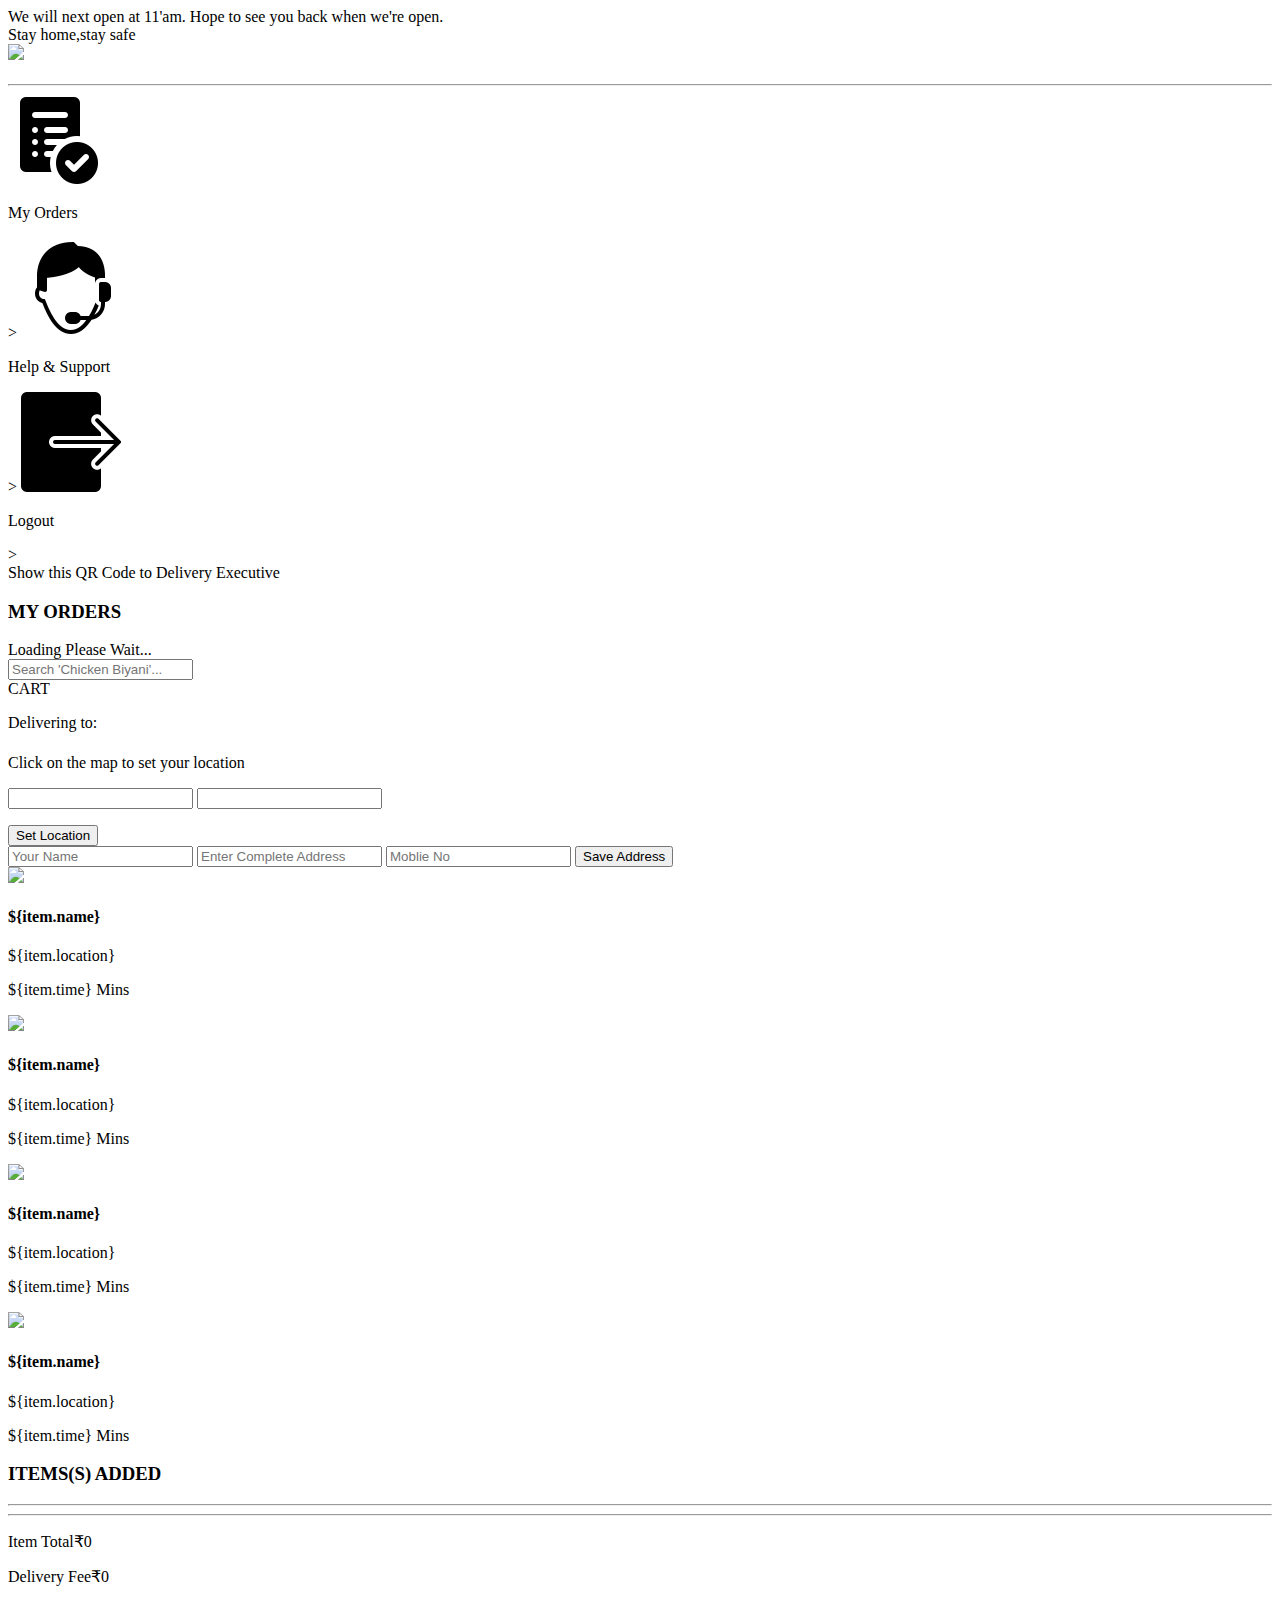
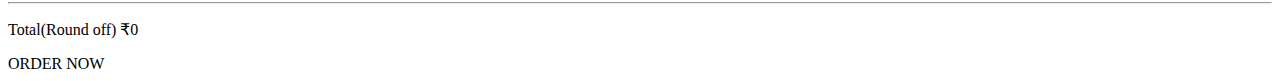
==== commit 39592aaf: "Update index.html" ====
--- a/user/home/index.html
+++ b/user/home/index.html
@@ -5,7 +5,7 @@
     <meta http-equiv="X-UA-Compatible" content="IE=edge" />
     <meta name="viewport" content="width=device-width, initial-scale=1.0" />
     <title>Food Menu</title>
-    <link rel="stylesheet" href="/user/home/style.css" />
+    <link rel="stylesheet" href="foodapp/user/home/style.css" />
     <!--Icons Font Awesome-->
     <script src="https://kit.fontawesome.com/9feffce6d7.js" crossorigin="anonymous"></script>
     <script src="https://unpkg.com/@lottiefiles/lottie-player@latest/dist/lottie-player.js"></script>
@@ -213,7 +213,7 @@
       </div>
     </div>
 
-    <script src="/user/home/javascript.js"></script>
+    <script src="foodapp/user/home/javascript.js"></script>
     <script src="https://maps.googleapis.com/maps/api/js?key=AIzaSyCs3dr2KM30GLV7WyZ4LQBF-U8e9m7CwqE&libraries=places&callback=initMap" async defer></script>
   </body>
   </html>
